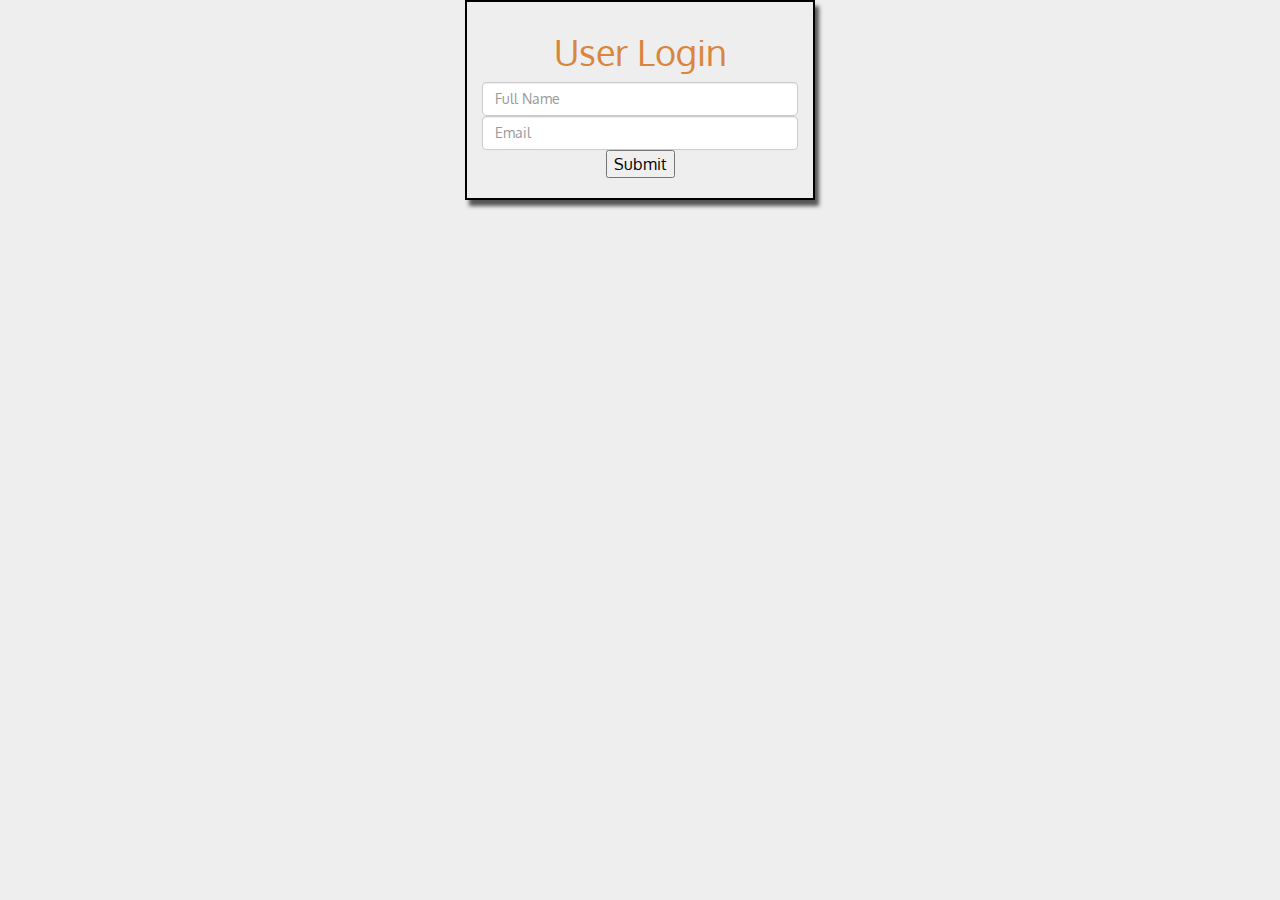
==== site/login.html @ 450f72cf "final frontend" ====
<!DOCTYPE html>
<html>
<head>
<meta charset="utf-8">
    <meta http-equiv="X-UA-Compatible" content="IE=edge">
    <meta name="viewport" content="width=device-width, initial-scale=1">
    <title>RHSF Home Solutions</title>

    <link rel="stylesheet" href="css/bootstrap.min.css">
    <link rel="stylesheet" href ="css/bootstrap-theme-min.css">
    <link rel="stylesheet" href="css/styles.css">

    <link href='https://fonts.googleapis.com/css?family=Oxygen:400,300,700' rel='stylesheet' type='text/css'>
    <link href='https://fonts.googleapis.com/css?family=Lora' rel='stylesheet' type='text/css'>

	<title>Login to RHSF Home solutions</title>
</head>

<style type="text/css">
	#login-heading{


	color:#D9853B;    
	}
	
		#login-cont{
			
		position: relative;
		border: 2px solid black;
		padding-top:10px;
		padding-bottom: 10px;
		width: 350px;
		margin:0 auto;
		box-shadow: 4px 6px 4px #555555;
	}

	label {
	   
	   display: inline-block;
	   text-align: right;
	}

</style>
<body>

<div class="container" id="login-cont" align="center">

<h1 align="center" id="login-heading">User Login</h1>
<form action="index.html" id = 'postForm' method="POST">

  <input type="text" class="form-control in1" placeholder="Full Name" name="fullname" required>
		 <label id="fullname_error" style="display:none; color:#f30;" class="order-lable">Name is required</label>
         <input type="email" class="form-control in1" placeholder="Email" name="email" required>
		 <label id="email_error" style="display:none; color:#f30;" class="order-lable">Email is required</label>
       

<p align="center"><button id="Submit" value="Submit" >Submit</button></p>

</form>
</div>





<!-- Calling jquery first -->
<script language="JavaScript" type="text/javascript" src="scripts/bootstrap.min.js"></script>
  <!-- jQuery (Bootstrap JS plugins depend on it) -->
  <script src="js/jquery-3.1.1.min.js"></script> 
  <script src="js/bootstrap.js"></script>
 
</script>
</body>
</html>
---- site/css/styles.css ----
body {
  font-size: 16px;
  color:  #000;
  background-color: #EEEEEE;
  font-family: 'Oxygen', sans-serif;
}

/** HEADER **/
#header-nav {
  background-color: #046;
  border-radius: 0;
  border: 0;
}

#img-car{
	box-shadow: 0px 5px 4px 0px  #555555;
	border: 1px solid #EEE;
	margin-top:15px;
	margin-bottom: 30px;
}


.navbar-brand {
  padding-top: 25px;

}

.navbar-brand h1 { /* RHSF name */
  font-family: 'Lora', serif;
  color: #AFF;
  font-size: 2.1em;
  text-transform: uppercase;
  font-weight: bold;
  text-shadow: 1px 1px 1px #222;
  margin-top: -15px;
  margin-bottom: 0;
  padding-top: 15px;
  line-height: .75;
  padding-left: 15px;
}
.navbar-brand a:hover, .navbar-brand a:focus {
  text-decoration: none;
}
.navbar-brand p { /* Solution at your Doorstep */
  color: #AFF;
  text-transform: uppercase;
  font-size: .7em;
  margin-top: 15px;
  padding-left: 15px;
}
.navbar-brand p span { /* Tiny home */
  vertical-align: middle;
}

#nav-list {
  margin-top: 10px;
}
#nav-list a {
  color: #951C49;
  text-align: center;
}
#nav-list a:hover {
  border :1px solid grey;
  background-color :#7FF;
  padding-bottom: 5px;
  color :#000;


}
#nav-list a span {
  font-size: 1em;
}

#phone {
  margin-top: 0px;
  font-size :2.0vw;

}
#phone a { /* Phone number */
  text-align: right;
  padding :6px;
  color: #AFF;
}
#phone div { /* We Deliver */
  color: #AFF;
  text-align: right;
  padding-right: 15px;
}

#signup{
	margin-top:10px;
	  color: #AFF;
	  font-size:1.6vw;
}
.navbar-header button.navbar-toggle, .navbar-header .icon-bar {
  border: 1px solid #61122f;
}
.navbar-header button.navbar-toggle {
  clear: both;
  margin-top: -30px;
}
/* END HEADER */

.dropdown {
    position: relative;
    display: inline-block;
}
/* NAVBAR */
.dropdown-content {
    display: none;
    position: absolute;
    background-color: #f9f9f9;
    color: #D9853B;
    min-width: 160px;
    box-shadow: 0px 8px 16px 0px rgba(0,0,0,0.2);
    padding: 12px 16px;
    opacity: 0.75;
    z-index: 1000;


}

.dropbtn {
  
    
   
    font-size: 16px;
    border: none;
    cursor: pointer;
}

.dropdown {
    position: relative;
    display: inline-block;
}

.dropdown-content {
    display: none;
    position: absolute;
    
    min-width: 160px;
    box-shadow: 0px 8px 16px 0px rgba(0,0,0,0.2);
}

.dropdown-content a {
    color: black;
    padding: 12px 16px;
    text-decoration: none;
    display: block;
}

.dropdown-content a:hover 
{
font-size:1.2em;
}

.dropdown:hover .dropdown-content {
    display: block;
}

.dropdown:hover .dropbtn {
    
}
</style>


/*JUMBOTRON*/

#main-navbar{
	margin-top:-18px;
	margin-bottom: 10px;
	border: 2px;
	background-color: #ECECEA;
	box-shadow: 2px 2px 2px grey;
	font-size: 2em;
	padding: 10px;
 	
}

/*FOOTER */

#share-buttons img {
width: 35px;
padding: 5px;
border: 0;
box-shadow: 0;
display: inline;
}

#follow-icons{
	padding: 10px;
}

#reliable-tile, #convenient-tile, #affordable-tile{
	height: 250px;
	width: 100%;
	margin-bottom: 30px;
	position: relative;
	border: 1px solid black;
	background-color: #D9853B;
	margin-left: 5px;


}

#reliable-tile span , #affordable-tile span, #convenient-tile span{
	position: absolute;
	bottom: 0;
	font-size: 1.6em;
	text-transform: uppercase;
	background-color:#000;
	color :#FFF;
	opacity: 0.6;
	text-align: center;
	margin-left: -110px;
}

.text1{
 	margin-top:30px;

}
#footer-cont{
	
	width: 100%;
	background-color: #046;
}
/********** Large devices only **********/

@media (min-width: 1200px) {
#logo-img {
	 background: url('../images/logo-image.png') no-repeat;
	 height :70px;
	 width : auto;
}



}

/********** Medium devices only **********/

@media (min-width: 992px) and (max-width: 1199px) {
  
  #logo-img {
    background: url('../images/logo-image-md.png') no-repeat;
    width: 200px;
    height: 70px;
    margin: 10px 5px 5px 0;
  }
  /* End Header */
	
#phone {
  margin-top: 5px;
  margin-right: 50px;
  
}
#phone a { /* Phone number */
  text-align: right;
  padding-bottom: 0;
	font-size: 2.2vw;
}
#phone div { /* Call us */
  color: #7FF;
  text-align: right;
  padding-right: 15px;
  font-size: 2.5vw;
}



}

/********** Small devices only **********/
@media (min-width: 768px) and (max-width: 991px) {

#phone {
 
  margin: 5px -50px 0px 0px;
  
}
#phone a { /* Phone number */
  text-align: right;
  padding-bottom: 0;
  font-size: 2.5vw;
  margin: 5px 0px 0px 0px;

  
}
#phone div { /* We Deliver */
 
  text-align: right;
  font-size : 1.2vw;
 margin: 5px 50px 0px 0px;
 font-size: 2.5vw;
}

.navbar-brand h1 { /* RHSF Solutions*/
    padding-top: 15px;
    font-size: 2.2vw; /* 1vw = 1% of viewport width */


  }
  .navbar-brand p { /* Solution at your doorstep */
    font-size: .7em;
    margin-top: 15px;
  }
  .navbar-brand p img { /* Tiny homme */
    height: auto;
  }

  #collapsable-nav a { /* Collapsed nav menu text */
    font-size: 1.2em;
  }
  #collapsable-nav a span { /* Collapsed nav menu glyph */
    font-size: 1em;
    margin-right: 15px;


  }


}

/********** Extra small devices only **********/
@media (max-width: 767px) {
  /* Header */
  .navbar-brand {
    padding-top: 10px;
    height: 70px;
  }
  .navbar-brand h1 { /* RHSF Solutions*/
    padding-top: 10px;
    font-size: 5vw; /* 1vw = 1% of viewport width */
  }
  .navbar-brand p { /* Solution at your doorstep */
    font-size: .6em;
    margin-top: 15px;
  }
  .navbar-brand p img { /* Tiny homme */
    height: auto;
  }

  #collapsable-nav a { /* Collapsed nav menu text */
    font-size: 1.2em;
  }
  #collapsable-nav a span { /* Collapsed nav menu glyph */
    font-size: 1em;
    margin-right: 15px;


  }

 .dropdown {
    position: relative;
    display: inline-block;
}
/* Nav bar */
.dropdown-content {
    display: none;
    position: relative;
    background-color: #f9f9f9;
    color: #D9853B;
    min-width: 160px;
    box-shadow: 0px 8px 16px 0px rgba(0,0,0,0.2);
    padding: 12px 16px;
    opacity: 0.75;
    z-index: 1000;

}
 	
  #call-btn > a {
    font-size: 1.5em;
    display: block;
    margin: 0 20px;
    padding: 10px;
    border: 2px solid grey;
    background-color: #D9853B; /* Orange*/
    color: #AFF;
    margin-bottom: 23px;
  }

  #xs-deliver {
    margin-top: 5px;
    font-size: .7em;
    letter-spacing: .1em;
    text-transform: uppercase;
  }
  /* End Header */

}
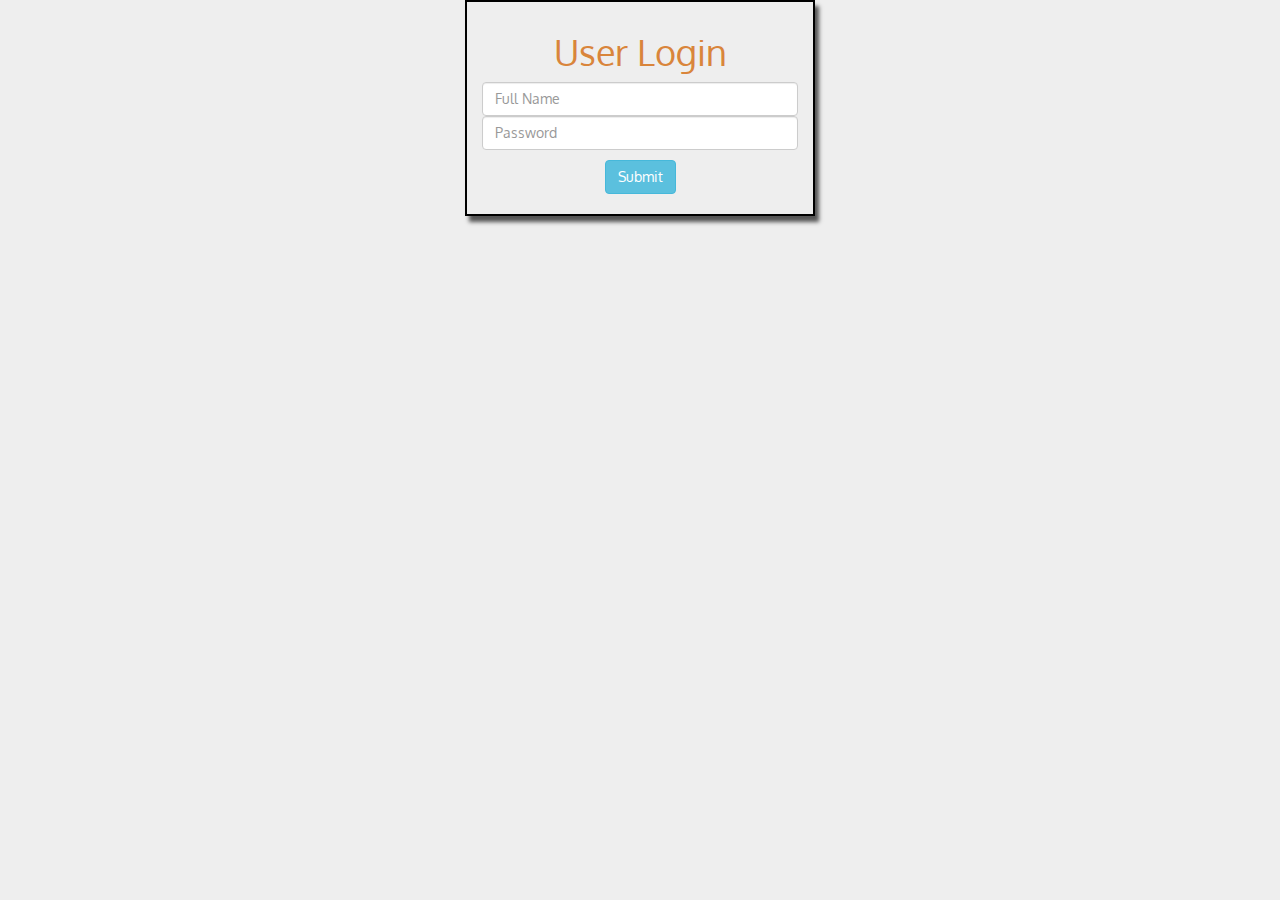
==== commit 3b9b732b: "Final" ====
--- a/site/login.html
+++ b/site/login.html
@@ -50,11 +50,11 @@
 
   <input type="text" class="form-control in1" placeholder="Full Name" name="fullname" required>
 		 <label id="fullname_error" style="display:none; color:#f30;" class="order-lable">Name is required</label>
-         <input type="email" class="form-control in1" placeholder="Email" name="email" required>
-		 <label id="email_error" style="display:none; color:#f30;" class="order-lable">Email is required</label>
+         <input type="Password" class="form-control in1" placeholder="Password" name="Password" required>
+		 <label style="display:none; color:#f30;" class="order-lable">Password</label>
        
-
-<p align="center"><button id="Submit" value="Submit" >Submit</button></p>
+<p></p>
+<p align="center"><input type="submit" id="submit-button" class="btn btn-info order-btn" value="Submit"></p>
 
 </form>
 </div>
--- a/site/css/styles.css
+++ b/site/css/styles.css
@@ -122,9 +122,7 @@
 
 .dropbtn {
   
-    
-   
-    font-size: 16px;
+  
     border: none;
     cursor: pointer;
 }
@@ -161,7 +159,6 @@
 .dropdown:hover .dropbtn {
     
 }
-</style>
 
 
 /*JUMBOTRON*/
@@ -172,10 +169,21 @@
 	border: 2px;
 	background-color: #ECECEA;
 	box-shadow: 2px 2px 2px grey;
-	font-size: 2em;
+	font-size: 1.7em;
 	padding: 10px;
  	
 }
+
+#sl-text{
+  font-size: 1.2em;
+   color :#D9853B;
+}
+
+#sl-text a:hover{
+ 
+   font-size:1.2em;
+}
+
 
 /*FOOTER */
 
